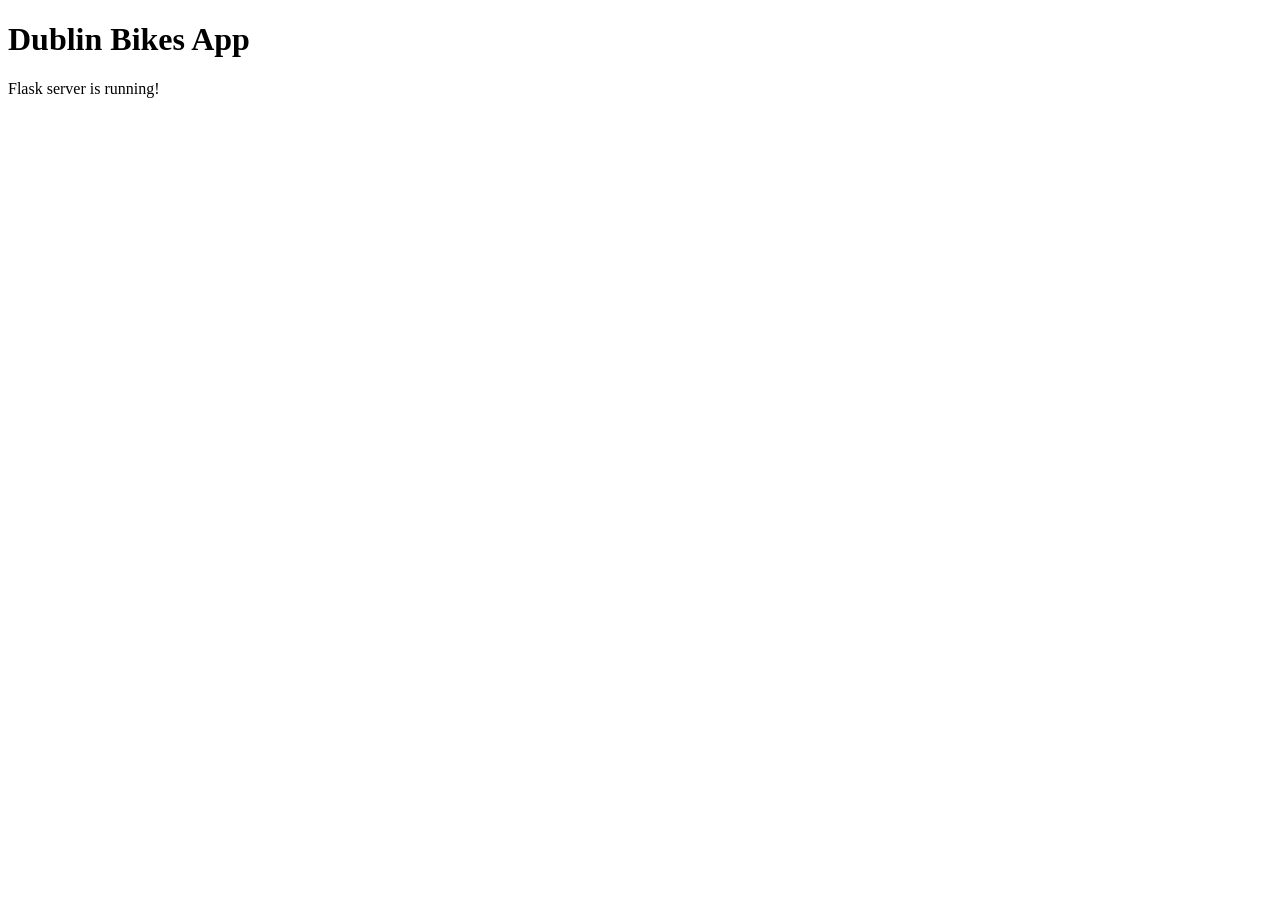
==== static/index.html @ b3a829b3 "Add initial HTML structure for Troithean app Upload for EC2 installation 01.03.2026" ====
<!DOCTYPE html>
<html lang="en">
<head>
    <meta charset="UTF-8">
    <meta name="viewport" content="width=device-width, initial-scale=1.0">
    <title>Dublin Bikes</title>
    <link rel="stylesheet" href="css/style.css">
</head>
<body>
    <h1>Dublin Bikes App</h1>
    <p>Flask server is running!</p>

    <!-- Your map, charts, and UI will go here -->

    <script src="js/main.js"></script>
</body>
</html>
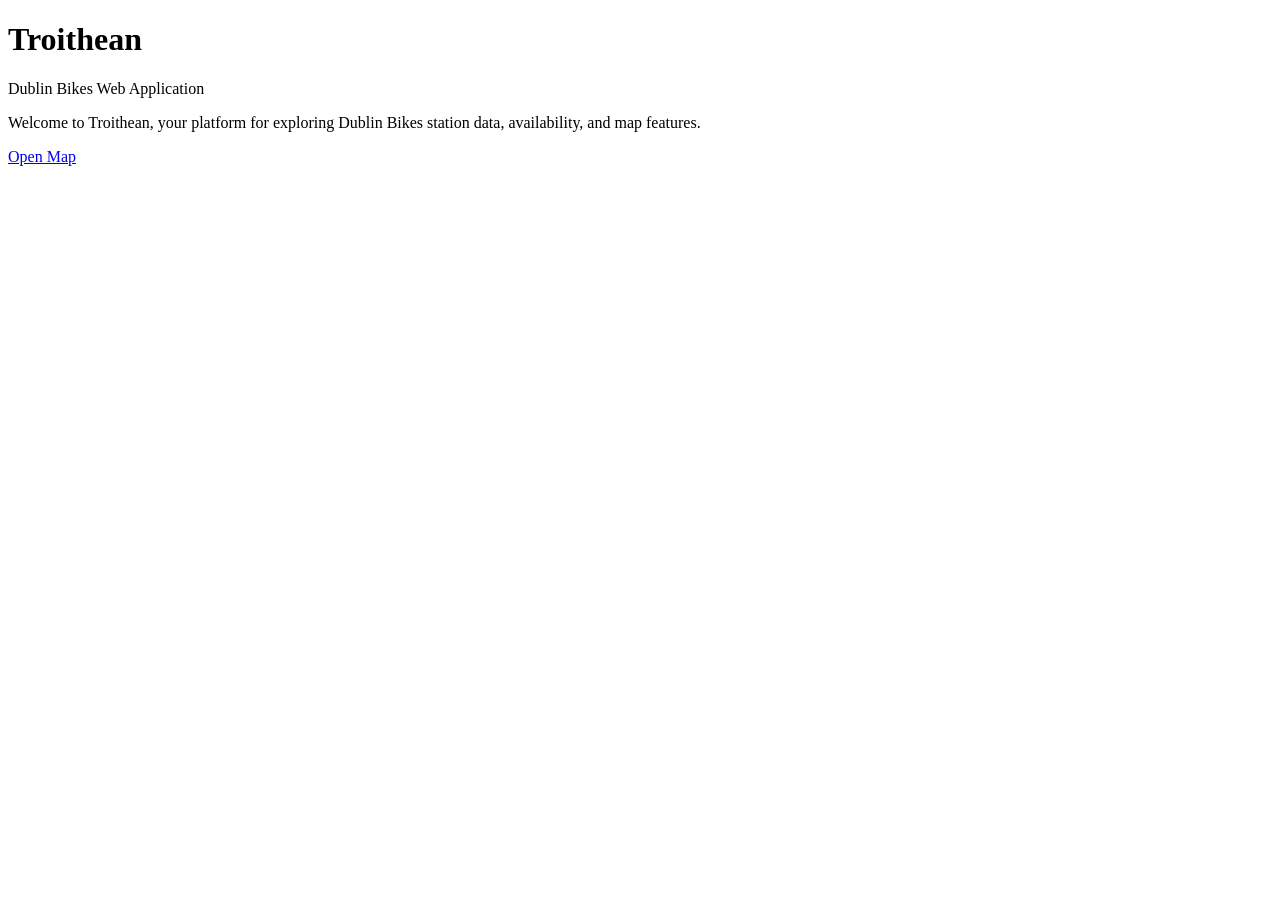
==== commit 8316315b: "Change title and header from 'Dublin Bikes' to 'Troithean' Updated the title and header content to r" ====
--- a/static/index.html
+++ b/static/index.html
@@ -3,15 +3,17 @@
 <head>
     <meta charset="UTF-8">
     <meta name="viewport" content="width=device-width, initial-scale=1.0">
-    <title>Dublin Bikes</title>
-    <link rel="stylesheet" href="css/style.css">
+    <title>Troithean</title>
 </head>
 <body>
-    <h1>Dublin Bikes App</h1>
-    <p>Flask server is running!</p>
+    <header>
+        <h1>Troithean</h1>
+        <p>Dublin Bikes Web Application</p>
+    </header>
 
-    <!-- Your map, charts, and UI will go here -->
-
-    <script src="js/main.js"></script>
+    <main>
+        <p>Welcome to Troithean, your platform for exploring Dublin Bikes station data, availability, and map features.</p>
+        <a href="/map">Open Map</a>
+    </main>
 </body>
 </html>
